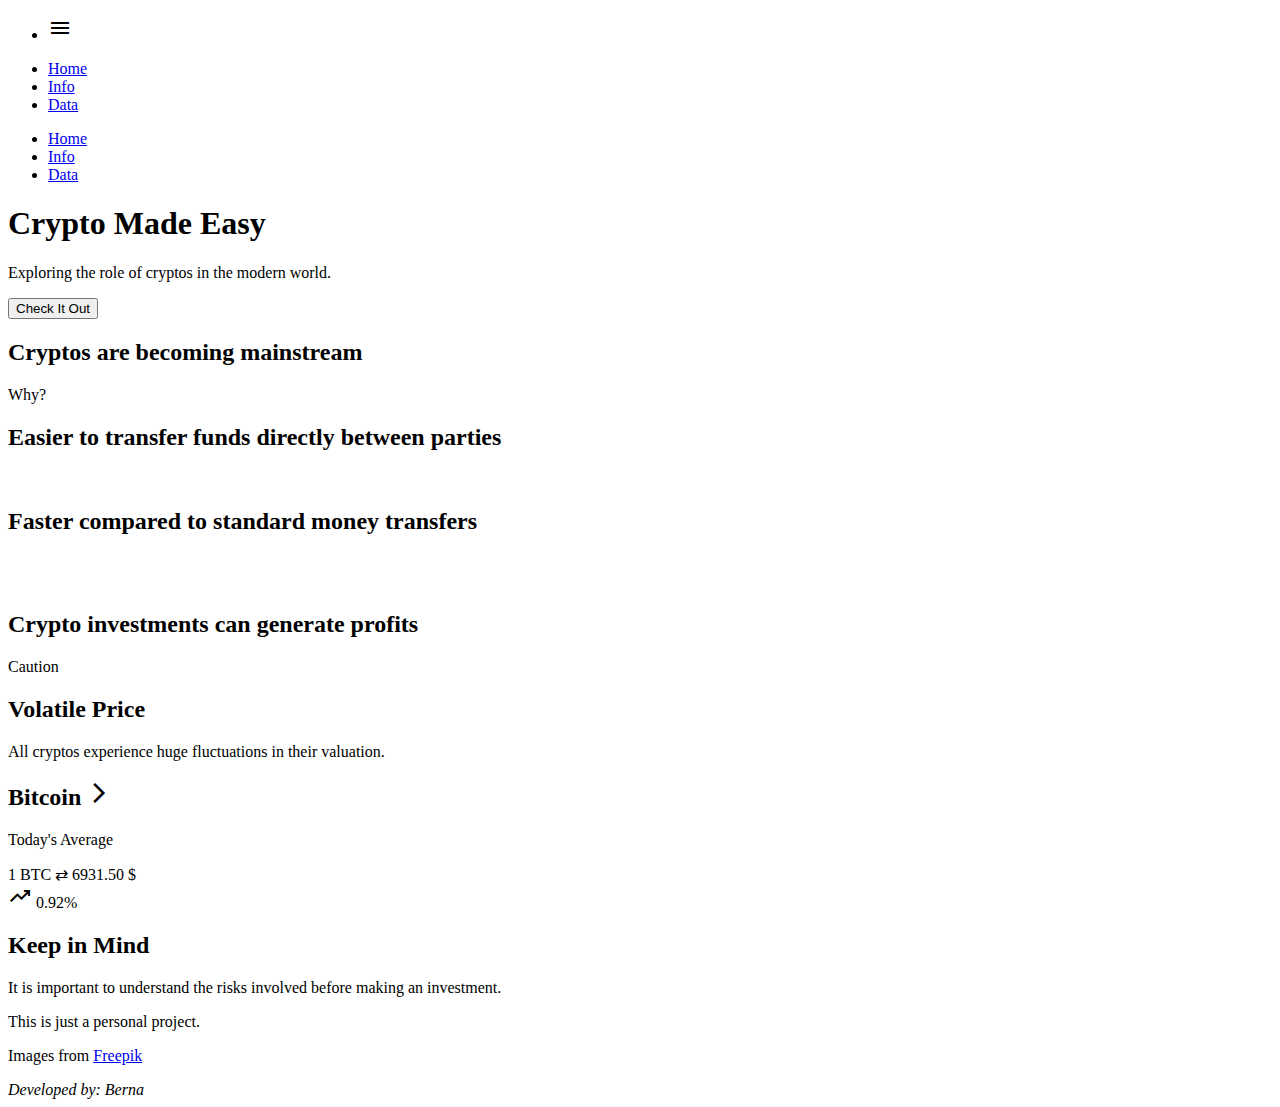
==== Cripto/index.html @ 14bc9ff8 "Added Favicon" ====
<!DOCTYPE html>
<html lang="en">
<head>
    <meta charset="UTF-8">
    <meta name="viewport" content="width=device-width, initial-scale=1.0">
    <link rel="stylesheet" href="style.css">
    <link rel="stylesheet" href="https://fonts.googleapis.com/css2?family=Material+Symbols+Sharp" />
    <script src="script.js" defer></script>
    <title>Crypto</title>


    
    <link rel="apple-touch-icon" sizes="180x180" href="../apple-touch-icon.png">
    <link rel="icon" type="/image/png" sizes="32x32" href="../favicon-32x32.png">
    <link rel="icon" type="/image/png" sizes="16x16" href="../favicon-16x16.png">
   
</head>
<body>
 <nav>
    <ul class="navigation" id="mobile">
        <li>
            <span class="material-symbols-sharp menu">
                menu
            </span>
        </li>
    </ul>

    <div class="mobileNav">
        <ul>
            <li class="gradient"><a href="#">Home</a></li>
            <li><a href="#info">Info</a></li>
            <li><a href="#data">Data</a></li>


        </ul>
    </div>


    <ul class="navigation" id="desktop">
        <li class="home"><a href="#">Home</a></li>
        <li><a href="#info">Info</a> </li>
        <li><a href="#data">Data</a> </li>
    </ul>
 </nav>   
<main>
<section class="heroSection">
    <div class="textContainer">
  <h1><span class="color">Crypto</span> Made Easy</h1> 
  <p>Exploring the role of cryptos 
    in the modern world.</p> 
    <a href="#info"><button class="ctaButton">Check It Out </button></a>
</div>
<div class="world"> </div>
</section>

<section class="infoSection">
<h2 class="h2Info"><span class="gradient">Cryptos</span>  are becoming <span class="gradient">mainstream</span> </h2>
<p class="watermark">Why? </p>

<div class="infoList" id="info">

<div class="firstInfo">
<h2><span>Easier</span> to transfer 
    funds <span>directly</span>  between parties</h2>
<img src="images/contact-light.png" alt="">
</div>


<div class="secondInfo">
<h2><span class="color">Faster</span> compared to standard <span class="color"> money</span> transfers</h2>
<img src="images/time-light.png" alt="">
</div>
           
    
<div class="thirdInfo">
<img src="images/money-light.png" alt="">
<h2>Crypto <span class="color">investments</span> can generate <span class="color">profits</span></h2>

</div>
    


</div>
</section>

<section class="dataSection">
<div class="dataText">
<p class="watermark">Caution</p>
<h2 class="gradient">Volatile Price</h2>
<p>All cryptos experience huge
     fluctuations in their valuation.</p>
</div>
<div class="data" id="data">
<h2 class="name" id="coinName">Bitcoin <span class="material-symbols-sharp arrow  next">
    arrow_forward_ios
    </span>
    </h2>
<p>Today's Average</p>
<div class="convertion" id="convertion">1 BTC &#8644; 6931.50 $
    <div class="value" id="value">
    <span class="material-symbols-sharp arrow" id="graph">
        trending_up
    </span> 0.92%
</div>
</div>

</div>
</section>

<section class="end">
<h2 class="gradient">Keep in Mind</h2>
<p>It is important to understand 
    the risks involved before making an investment.</p>

</section>

<footer>
<p>This is just a personal project.  </p>
<p>Images from <a href="https://www.freepik.com/" target="_blank">Freepik</a></p>
<address>Developed by: Berna</address>



</footer>

</main>


<script src="https://cdnjs.cloudflare.com/ajax/libs/gsap/3.11.1/gsap.min.js"></script>
<script src="https://cdnjs.cloudflare.com/ajax/libs/gsap/3.11.1/ScrollTrigger.min.js"></script>
</body>
</html>
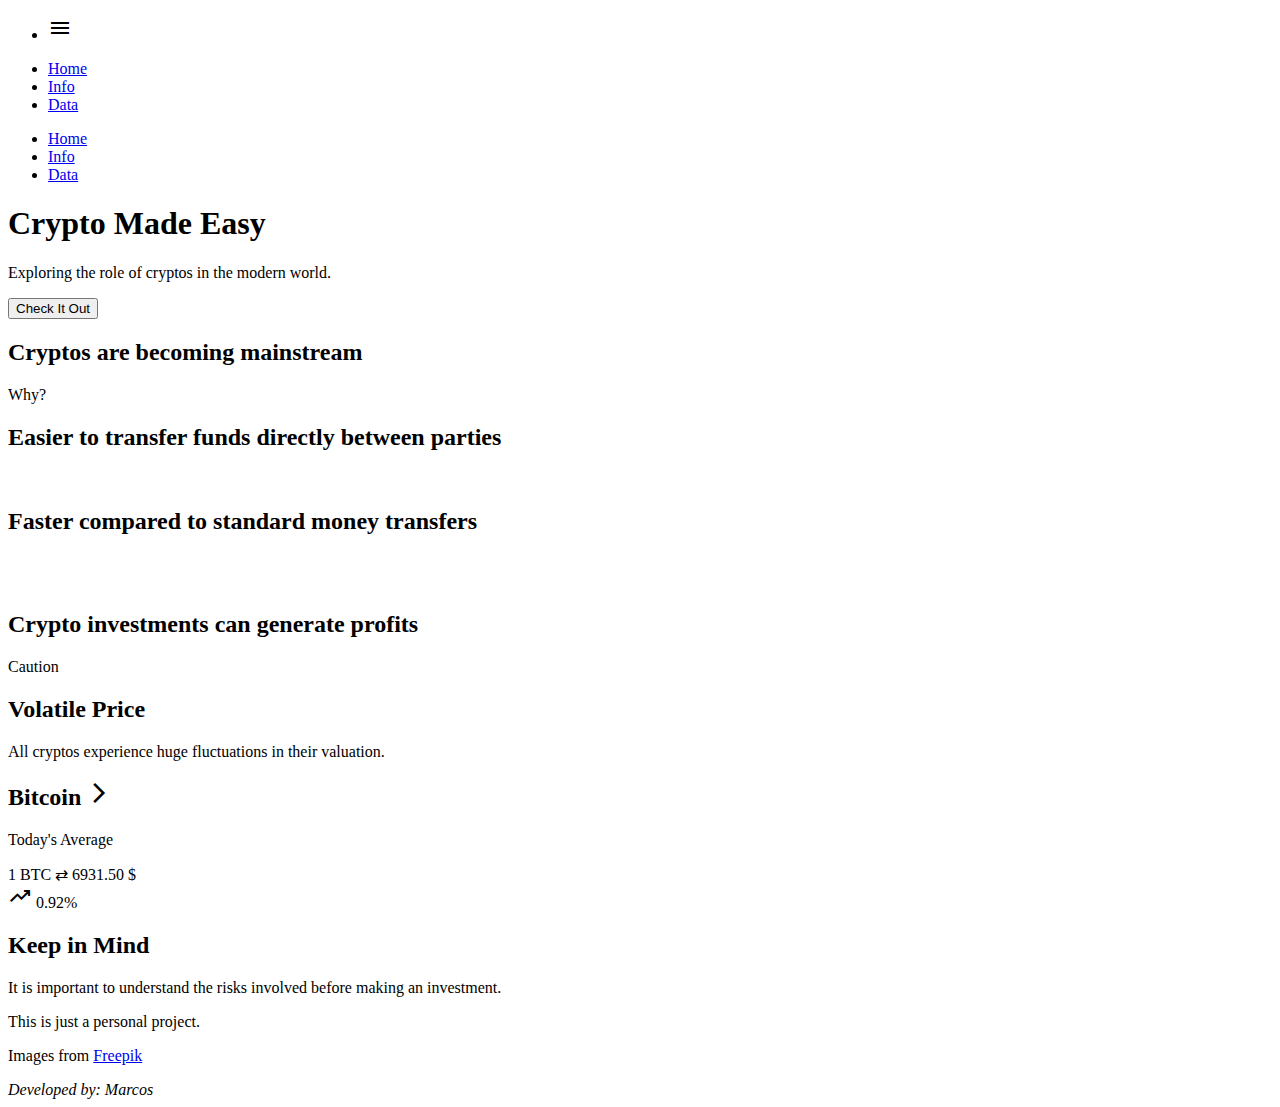
==== commit 584873dd: "Updated Footer" ====
--- a/Cripto/index.html
+++ b/Cripto/index.html
@@ -117,7 +117,7 @@
 <footer>
 <p>This is just a personal project.  </p>
 <p>Images from <a href="https://www.freepik.com/" target="_blank">Freepik</a></p>
-<address>Developed by: Berna</address>
+<address>Developed by: Marcos</address>
 
 
 
